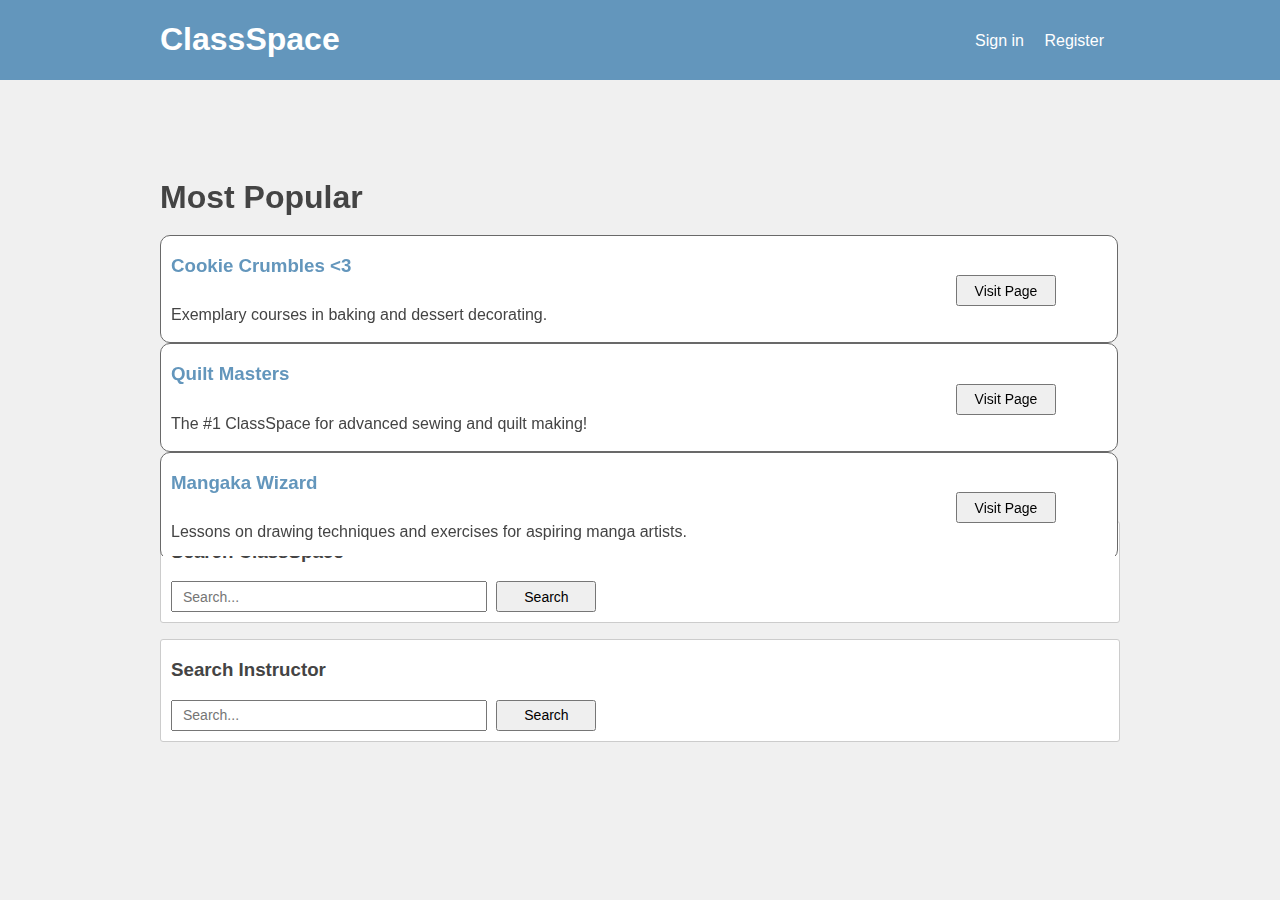
==== index.html @ 3e3be991 "Updated main page w/ hard-coded elements" ====
<!DOCTYPE html>

<html>
<head>
    <meta charset="UTF-8">
    <title>Home Page</title>
    
    <link rel="stylesheet" href="css/styles.css">
	<link rel="stylesheet" href="css/index.css">
</head>

<body>
    <header>
        <div>
            <h1><a href="index.html">ClassSpace</h1>
            
            <ul>
                <li><a href="login.html">Sign in</a></li>
                <li><a href="register.html">Register</a></li>
            </ul>
        </div>
    </header>
    
    <main>
		<div id="header">
			<h1>Most Popular</h1>
		</div>
		
		<!-- Hard-coded elements to populate list -->
		
		<div id="container">
		
			<div id="content">
				<div id="c">
					<h3>Cookie Crumbles <3</h3>
				</div>
				<div id="visit">
					<form>
						<input type="submit" value="Visit Page">
					</form>
				</div>
				<div id="description">
					<label>Exemplary courses in baking and dessert decorating.</label>
					<br><label><br></label>
				</div>
			</div>
			
			<div id="content">
				<div id="c">
					<h3>Quilt Masters</h3>
				</div>
				<div id="visit">
					<form>
						<input type="submit" value="Visit Page">
					</form>
				</div>
				<div id="description">
					<label>The #1 ClassSpace for advanced sewing and quilt making!</label>
					<br><label><br></label>
				</div>
			</div>
			
			<div id="content">
				<div id="c">
					<h3>Mangaka Wizard</h3>
				</div>
				<div id="visit">
					<form>
						<input type="submit" value="Visit Page">
					</form>
				</div>
				<div id="description">
					<label>Lessons on drawing techniques and exercises for aspiring manga artists.</label>
					<br><label><br></label>
				</div>
			</div>
			
			<div id="content">
				<div id="c">
					<h3>Syntax Error: Database</h3>
				</div>
				<div id="visit">
					<form>
						<input type="submit" value="Visit Page">
					</form>
				</div>
				<div id="description">
					<label>Are you struggling to finish a group project for your database class? Welcome!</label>
					<br><label><br></label>
				</div>
			</div>
			
			<div id="content">
				<div id="c">
					<h3>Syntax Error: Database</h3>
				</div>
				<div id="visit">
					<form>
						<input type="submit" value="Visit Page">
					</form>
				</div>
				<div id="description">
					<label>Are you struggling to finish a group project for your database class? Welcome!</label>
					<br><label><br></label>
				</div>
			</div>
			
			<div id="content">
				<div id="c">
					<h3>Syntax Error: Database</h3>
				</div>
				<div id="visit">
					<form>
						<input type="submit" value="Visit Page">
					</form>
				</div>
				<div id="description">
					<label>Are you struggling to finish a group project for your database class? Welcome!</label>
					<br><label><br></label>
				</div>
			</div>
			
		</div>
		
		<div id="header2">
			<div id="h2">
				<h3>Search ClassSpace</h3>
			</div>
			<form>
				<input type="text" placeholder="Search...">
				<input type="submit" value="Search">
			</form>
		</div>
		<div id="header3">
			<div id="h3">
				<h3>Search Instructor</h3>
			</div>
			<form>
				<input type="text" placeholder="Search...">
				<input type="submit" value="Search">
			</form>
		</div>
	</main>
</body>
</html>
---- css/styles.css ----
body {
    margin: 0;
    padding: 0;
}

header div, main {
    max-width: 960px;
    margin: 0 auto;
    padding: 0 1em 0 1em;
}

header {
    background: #6396bc;
    width: 100%;
    top: 0;
    position: fixed;
}

header h1 {
    float: left;
    font-family: helvetica;
}

main {
    padding: 5em 1em 1em 1em;
}

header a {
    text-decoration: none;
    color: white;
}

header li {
    display: inline-block;
    margin-right: 1em;
    font-family: helvetica;
}

header li a:hover {
    color: blue;
}

header ul {
    float: right;
    list-style-type: none;
    padding-top: 1em;
}

@media only screen and (max-width: 520px) {
    header {
        text-align: center; position: relative;
    }
    main {
        padding: 1em;
    }
    header h1 {
        float: none; margin: 0;
    }
    header ul {
        float: none; margin: auto;
    }
}
---- css/index.css ----
html, body {
	width: 100%;
	height: 100%;
	font-family: Helvetica;
	color: #444;
	background: #f0f0f0;
}

#header {
	position: fixed;
	top: 50%;
	margin-top: -292px;
}

#header2 {
	margin-top: 441px;
	background: #fff;
		border-radius: 3px;
		border: 1px solid #ccc;
}

#h2 {
	margin-left: 10px;
}

#header3 {
	margin-top: 16px;
	background: #fff;
		border-radius: 3px;
		border: 1px solid #ccc;
}

#h3 {
	margin-left: 10px;
}

input {
	font-family: Helvetica;
	font-size: 14px;
}

input[type="text"] {
	font-family: Helvetica;
	font-size: 14px;
	color: #777;
	padding-left: 10px;
	margin: 10px;
	margin-top: -5px;
	width: 300px;
	height: 25px;
}

input[type="submit"] {
	margin-left: -5px;
	width: 100px;
	height: 31px;
}

#container {
    position: fixed;
    width: 958px;
    height: 320.5px;
    top: 50%;
	margin-top: -215px;
	overflow-y: scroll;
}

#content {
	background: #fff;
		border-radius: 10px;
		border: 1.5px solid #ccc;
		border-color: #696969;
}

#c {
	color: #6396bc;
	margin-left: 10px;
}

#description {
	margin-left: 10px;
}

#visit {
	margin-top: -20px;
	margin-left: 800px;
}
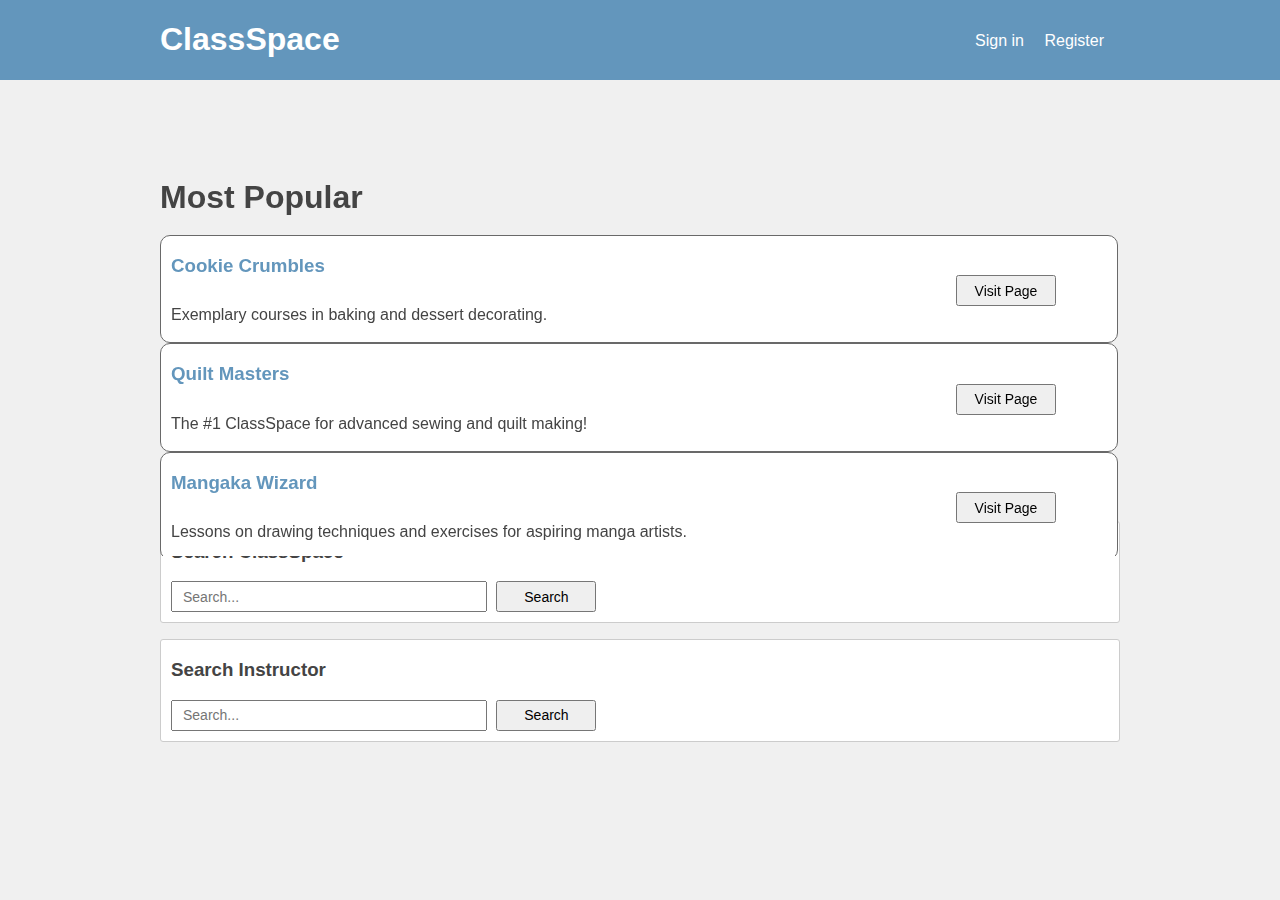
==== commit e2e54c9a: "Updated profile page" ====
--- a/index.html
+++ b/index.html
@@ -6,7 +6,7 @@
     <title>Home Page</title>
     
     <link rel="stylesheet" href="css/styles.css">
-	<link rel="stylesheet" href="css/index.css">
+    <link rel="stylesheet" href="css/index.css">
 </head>
 
 <body>
@@ -22,124 +22,80 @@
     </header>
     
     <main>
-		<div id="header">
-			<h1>Most Popular</h1>
-		</div>
-		
-		<!-- Hard-coded elements to populate list -->
-		
-		<div id="container">
-		
-			<div id="content">
-				<div id="c">
-					<h3>Cookie Crumbles <3</h3>
-				</div>
-				<div id="visit">
-					<form>
-						<input type="submit" value="Visit Page">
-					</form>
-				</div>
-				<div id="description">
-					<label>Exemplary courses in baking and dessert decorating.</label>
-					<br><label><br></label>
-				</div>
-			</div>
-			
-			<div id="content">
-				<div id="c">
-					<h3>Quilt Masters</h3>
-				</div>
-				<div id="visit">
-					<form>
-						<input type="submit" value="Visit Page">
-					</form>
-				</div>
-				<div id="description">
-					<label>The #1 ClassSpace for advanced sewing and quilt making!</label>
-					<br><label><br></label>
-				</div>
-			</div>
-			
-			<div id="content">
-				<div id="c">
-					<h3>Mangaka Wizard</h3>
-				</div>
-				<div id="visit">
-					<form>
-						<input type="submit" value="Visit Page">
-					</form>
-				</div>
-				<div id="description">
-					<label>Lessons on drawing techniques and exercises for aspiring manga artists.</label>
-					<br><label><br></label>
-				</div>
-			</div>
-			
-			<div id="content">
-				<div id="c">
-					<h3>Syntax Error: Database</h3>
-				</div>
-				<div id="visit">
-					<form>
-						<input type="submit" value="Visit Page">
-					</form>
-				</div>
-				<div id="description">
-					<label>Are you struggling to finish a group project for your database class? Welcome!</label>
-					<br><label><br></label>
-				</div>
-			</div>
-			
-			<div id="content">
-				<div id="c">
-					<h3>Syntax Error: Database</h3>
-				</div>
-				<div id="visit">
-					<form>
-						<input type="submit" value="Visit Page">
-					</form>
-				</div>
-				<div id="description">
-					<label>Are you struggling to finish a group project for your database class? Welcome!</label>
-					<br><label><br></label>
-				</div>
-			</div>
-			
-			<div id="content">
-				<div id="c">
-					<h3>Syntax Error: Database</h3>
-				</div>
-				<div id="visit">
-					<form>
-						<input type="submit" value="Visit Page">
-					</form>
-				</div>
-				<div id="description">
-					<label>Are you struggling to finish a group project for your database class? Welcome!</label>
-					<br><label><br></label>
-				</div>
-			</div>
-			
-		</div>
-		
-		<div id="header2">
-			<div id="h2">
-				<h3>Search ClassSpace</h3>
-			</div>
-			<form>
-				<input type="text" placeholder="Search...">
-				<input type="submit" value="Search">
-			</form>
-		</div>
-		<div id="header3">
-			<div id="h3">
-				<h3>Search Instructor</h3>
-			</div>
-			<form>
-				<input type="text" placeholder="Search...">
-				<input type="submit" value="Search">
-			</form>
-		</div>
-	</main>
+        <div id="header">
+            <h1>Most Popular</h1>
+        </div>
+        
+        <!-- Hard-coded elements to populate list -->
+        
+        <div id="container">
+        
+            <div id="content">
+                <div id="c">
+                    <h3>Cookie Crumbles</h3>
+                </div>
+                <div id="visit">
+                    <form>
+                        <input type="submit" value="Visit Page">
+                    </form>
+                </div>
+                <div id="description">
+                    <label>Exemplary courses in baking and dessert decorating.</label>
+                    <br><label><br></label>
+                </div>
+            </div>
+            
+            <div id="content">
+                <div id="c">
+                    <h3>Quilt Masters</h3>
+                </div>
+                <div id="visit">
+                    <form>
+                        <input type="submit" value="Visit Page">
+                    </form>
+                </div>
+                <div id="description">
+                    <label>The #1 ClassSpace for advanced sewing and quilt making!</label>
+                    <br><label><br></label>
+                </div>
+            </div>
+            
+            <div id="content">
+                <div id="c">
+                    <h3>Mangaka Wizard</h3>
+                </div>
+                <div id="visit">
+                    <form>
+                        <input type="submit" value="Visit Page">
+                    </form>
+                </div>
+                <div id="description">
+                    <label>Lessons on drawing techniques and exercises for aspiring manga artists.</label>
+                    <br><label><br></label>
+                </div>
+            </div>
+            
+        </div>
+        
+        <div id="header2">
+            <div id="h2">
+                <h3>Search ClassSpace</h3>
+            </div>
+            <form action="searchResults.html">
+                <input type="text" placeholder="Search...">
+                <input type="submit" value="Search">
+            </form>
+        </div>
+        
+        <div id="header3">
+            <div id="h3">
+                <h3>Search Instructor</h3>
+            </div>
+            <form action="searchResults.html">
+                <input type="text" placeholder="Search...">
+                <input type="submit" value="Search">
+            </form>
+        </div>
+    </main>
 </body>
 </html>--- a/css/index.css
+++ b/css/index.css
@@ -1,59 +1,57 @@
 html, body {
-	width: 100%;
-	height: 100%;
-	font-family: Helvetica;
-	color: #444;
-	background: #f0f0f0;
+    width: 100%;
+    height: 100%;
+    font-family: Helvetica;
+    color: #444;
+    background: #f0f0f0;
 }
 
 #header {
-	position: fixed;
-	top: 50%;
-	margin-top: -292px;
+    position: fixed;
+    top: 50%;
+    margin-top: -292px;
 }
 
 #header2 {
-	margin-top: 441px;
-	background: #fff;
-		border-radius: 3px;
-		border: 1px solid #ccc;
+    margin-top: 441px;
+    background: #fff;
+        border-radius: 3px;
+        border: 1px solid #ccc;
 }
 
 #h2 {
-	margin-left: 10px;
+    margin-left: 10px;
 }
 
 #header3 {
-	margin-top: 16px;
-	background: #fff;
-		border-radius: 3px;
-		border: 1px solid #ccc;
+    margin-top: 16px;
+    background: #fff;
+        border-radius: 3px;
+        border: 1px solid #ccc;
 }
 
 #h3 {
-	margin-left: 10px;
+    margin-left: 10px;
 }
 
 input {
-	font-family: Helvetica;
-	font-size: 14px;
+    font-family: Helvetica;
+    font-size: 14px;
 }
 
 input[type="text"] {
-	font-family: Helvetica;
-	font-size: 14px;
-	color: #777;
-	padding-left: 10px;
-	margin: 10px;
-	margin-top: -5px;
-	width: 300px;
-	height: 25px;
+    color: #777;
+    padding-left: 10px;
+    margin: 10px;
+    margin-top: -5px;
+    width: 300px;
+    height: 25px;
 }
 
 input[type="submit"] {
-	margin-left: -5px;
-	width: 100px;
-	height: 31px;
+    margin-left: -5px;
+    width: 100px;
+    height: 31px;
 }
 
 #container {
@@ -61,27 +59,27 @@
     width: 958px;
     height: 320.5px;
     top: 50%;
-	margin-top: -215px;
-	overflow-y: scroll;
+    margin-top: -215px;
+    overflow: auto;
 }
 
 #content {
-	background: #fff;
-		border-radius: 10px;
-		border: 1.5px solid #ccc;
-		border-color: #696969;
+    background: #fff;
+        border-radius: 10px;
+        border: 1.5px solid #ccc;
+        border-color: #696969;
 }
 
 #c {
-	color: #6396bc;
-	margin-left: 10px;
+    color: #6396bc;
+    margin-left: 10px;
 }
 
 #description {
-	margin-left: 10px;
+    margin-left: 10px;
 }
 
 #visit {
-	margin-top: -20px;
-	margin-left: 800px;
+    margin-top: -20px;
+    margin-left: 800px;
 }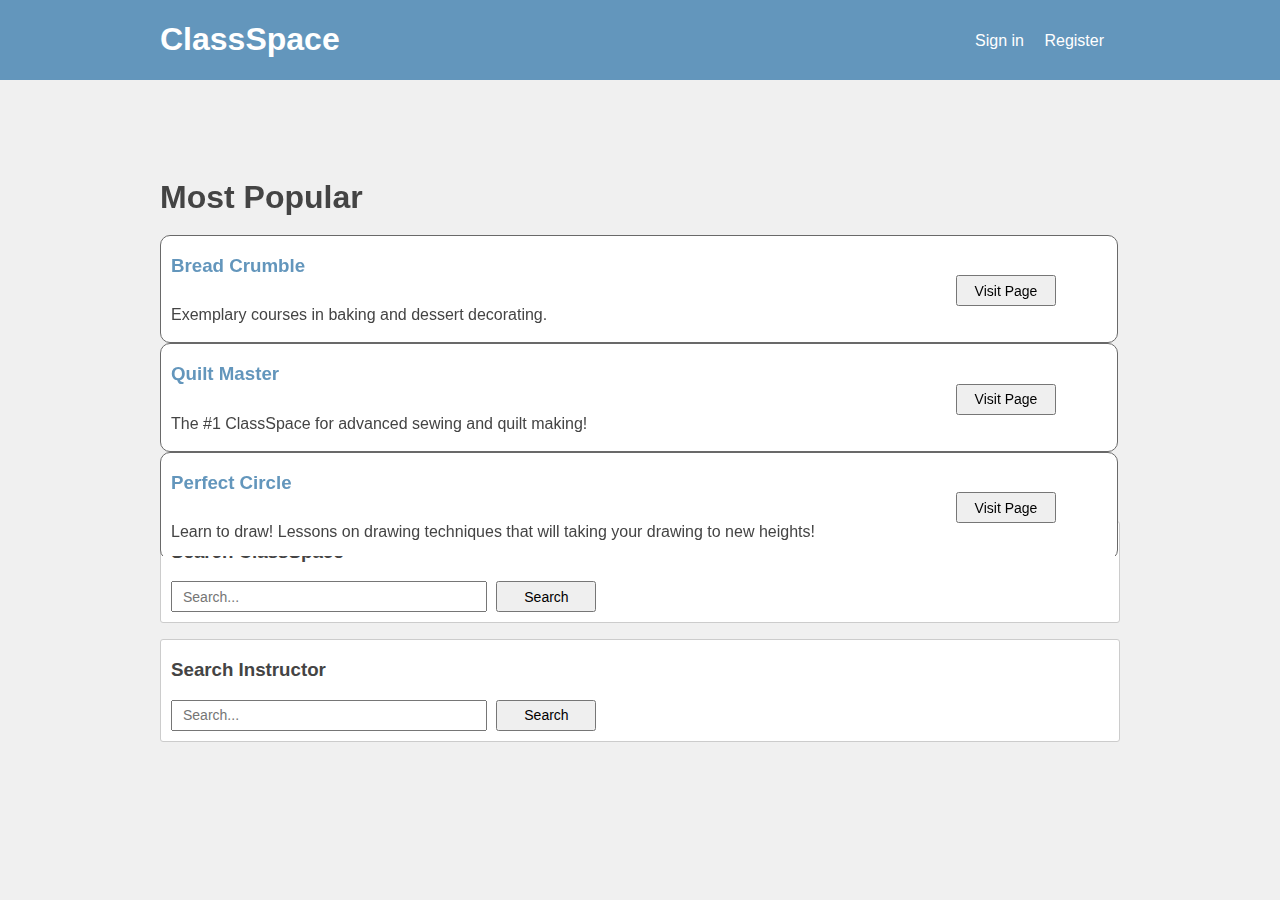
==== commit fb877ff3: "Added screenshots" ====
--- a/index.html
+++ b/index.html
@@ -32,7 +32,7 @@
         
             <div id="content">
                 <div id="c">
-                    <h3>Cookie Crumbles</h3>
+                    <h3>Bread Crumble</h3>
                 </div>
                 <div id="visit">
                     <form>
@@ -47,7 +47,7 @@
             
             <div id="content">
                 <div id="c">
-                    <h3>Quilt Masters</h3>
+                    <h3>Quilt Master</h3>
                 </div>
                 <div id="visit">
                     <form>
@@ -62,7 +62,7 @@
             
             <div id="content">
                 <div id="c">
-                    <h3>Mangaka Wizard</h3>
+                    <h3>Perfect Circle</h3>
                 </div>
                 <div id="visit">
                     <form>
@@ -70,7 +70,37 @@
                     </form>
                 </div>
                 <div id="description">
-                    <label>Lessons on drawing techniques and exercises for aspiring manga artists.</label>
+                    <label>Learn to draw! Lessons on drawing techniques that will taking your drawing to new heights!</label>
+                    <br><label><br></label>
+                </div>
+            </div>
+			
+			<div id="content">
+                <div id="c">
+                    <h3>Bread Crumble</h3>
+                </div>
+                <div id="visit">
+                    <form>
+                        <input type="submit" value="Visit Page">
+                    </form>
+                </div>
+                <div id="description">
+                    <label>Exemplary courses in baking and dessert decorating.</label>
+                    <br><label><br></label>
+                </div>
+            </div>
+			
+			<div id="content">
+                <div id="c">
+                    <h3>Bread Crumble</h3>
+                </div>
+                <div id="visit">
+                    <form>
+                        <input type="submit" value="Visit Page">
+                    </form>
+                </div>
+                <div id="description">
+                    <label>Exemplary courses in baking and dessert decorating.</label>
                     <br><label><br></label>
                 </div>
             </div>
